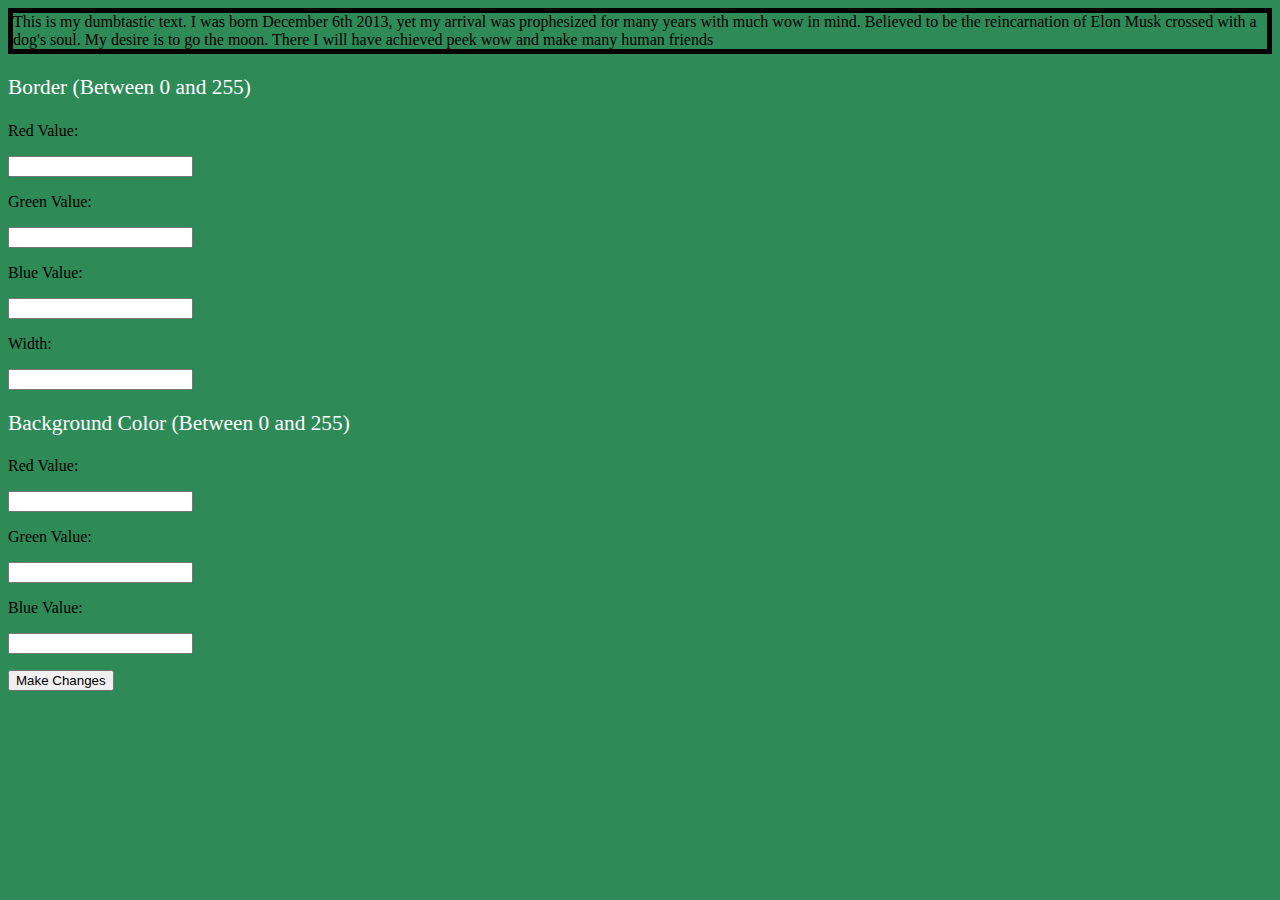
==== EX04/index.html @ 128fbf84 "Add files via upload" ====
<!DOCTYPE html>
<html>
<body>

<head>
    <script type="text/javascript" src="script.js">
    </script>
    <link href="style.css"
    rel="stylesheet"
    type="text/css"/>
   
</head>
<style>
#bord{
    border: thick solid black;
}
</style>


<div id="bord">This is my dumbtastic text. I was born December 6th 2013, yet my arrival was prophesized for many years with much wow in mind. Believed to be the reincarnation of Elon Musk crossed with a dog's soul.
 My desire is to go the moon. There I will have achieved peek wow and make many human friends</div>
<p> </p>
<p class="header">Border (Between 0 and 255) </p>
<p>Red Value: </p>
<input type="number" id="red1">
<p>Green Value: </p>
<input type="number" id="green1">
<p>Blue Value: </p>
<input type="number" id="blue1">
<p>Width: </p>
<input type="text" id = "width">
<p class="header">Background Color (Between 0 and 255)</p>
<p>Red Value: </p>
<input type="number" id="red2">
<p>Green Value: </p>
<input type="number" id="green2">
<p>Blue Value: </p>
<input type="number" id="blue2">

<p> </p>
<button onclick="change()">Make Changes</button>

</body>
</html>
---- EX04/style.css ----
p.header
{
    font-size: 16pt;
    color:white;
}
body
{
    background-color:seagreen;
}
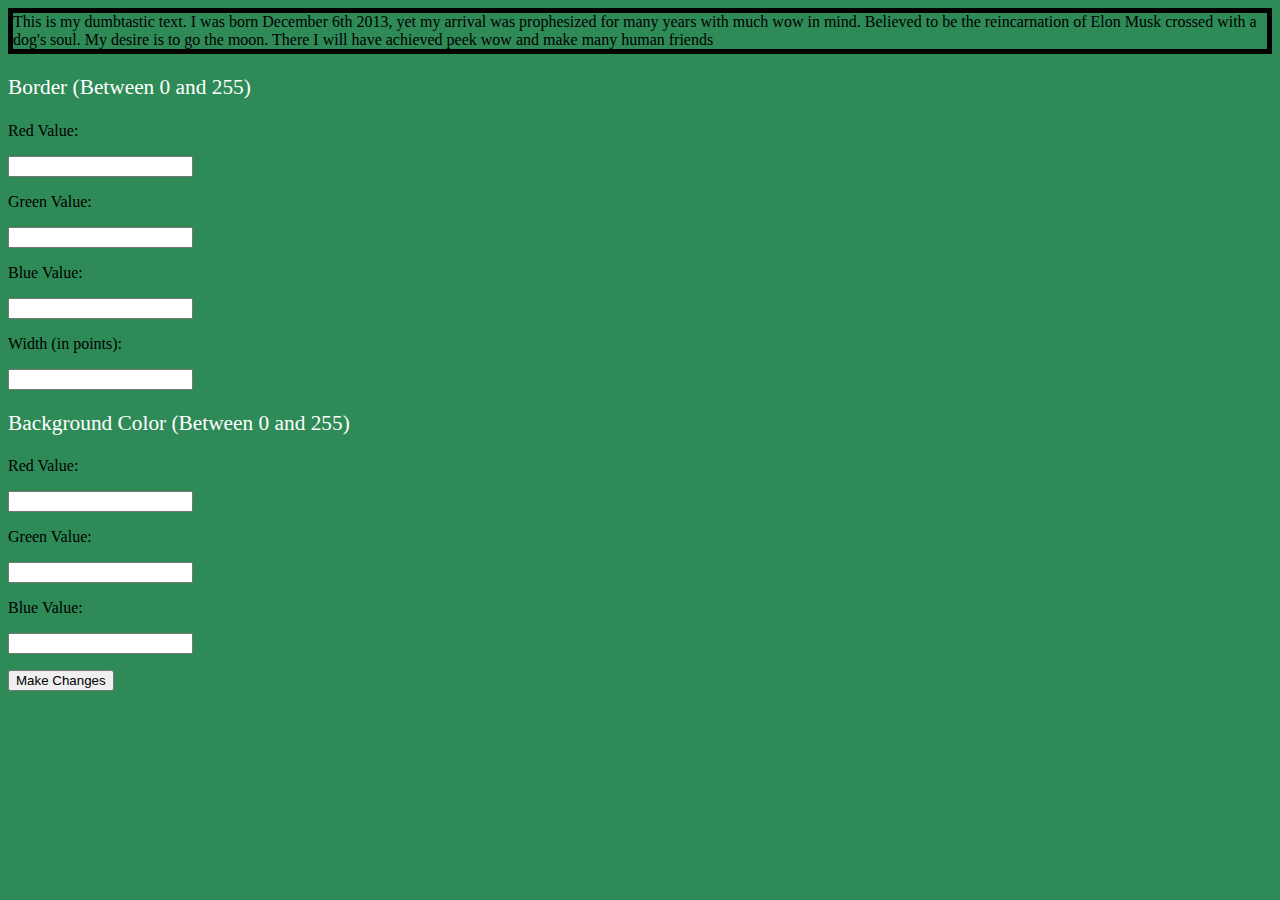
==== commit 1df78a3b: "Update index.html" ====
--- a/EX04/index.html
+++ b/EX04/index.html
@@ -27,7 +27,7 @@
 <input type="number" id="green1">
 <p>Blue Value: </p>
 <input type="number" id="blue1">
-<p>Width: </p>
+<p>Width (in points): </p>
 <input type="text" id = "width">
 <p class="header">Background Color (Between 0 and 255)</p>
 <p>Red Value: </p>
@@ -42,5 +42,3 @@
 
 </body>
 </html>
-
-
